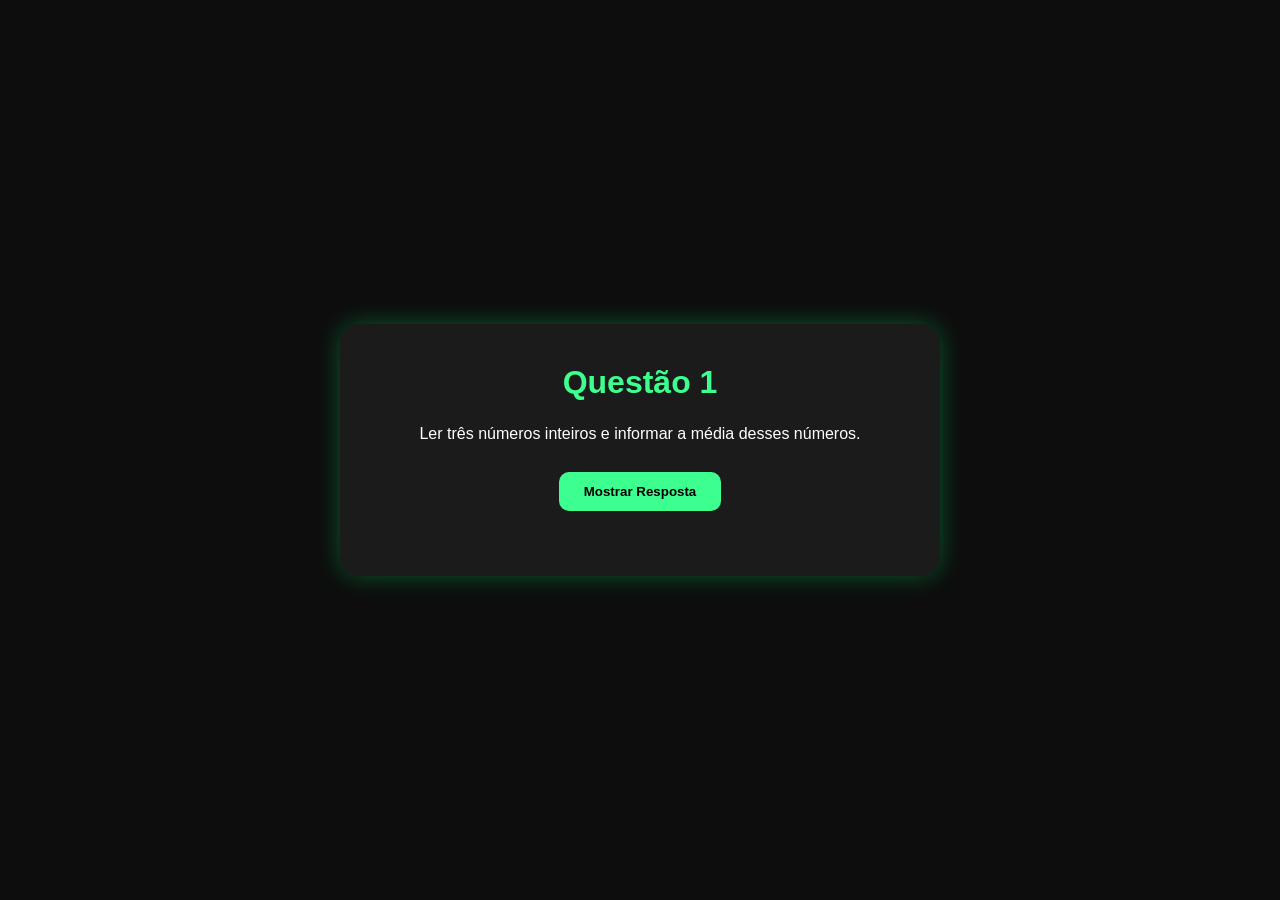
==== questoes/q1.html @ 0b58fa21 "adicionando index.html e separando questões na pasta questoes" ====
<!DOCTYPE html>
<html lang="pt-BR">
<head>
    <meta charset="UTF-8">
    <title>Questão 1</title>
    <link rel="stylesheet" href="../style.css">
</head>
<body>

<div class="container">

    <h1>Questão 1</h1>

    <p class="pergunta">
        Ler três números inteiros e informar a média desses números.
    </p>

    <button onclick="mostrarResposta()">
        Mostrar Resposta
    </button>

    <div id="resultado"></div>

</div>

<script src="q1.js"></script>

</body>
</html>
---- style.css ----
*{
    margin:0;
    padding:0;
    box-sizing:border-box;
    font-family:Arial, sans-serif;
}

body{
    background:#0d0d0d;
    color:white;
    display:flex;
    justify-content:center;
    align-items:center;
    height:100vh;
}

.container{
    width:600px;
    padding:40px;
    background:#1b1b1b;
    border-radius:20px;
    text-align:center;
    box-shadow:0 0 25px rgba(0,255,120,.3);
}

h1{
    color:#3cff8f;
    margin-bottom:20px;
}

.pergunta{
    margin-bottom:25px;
    line-height:1.6;
}

button{
    padding:12px 25px;
    border:none;
    border-radius:10px;
    background:#3cff8f;
    color:black;
    font-weight:bold;
    cursor:pointer;
}

button:hover{
    transform:scale(1.05);
}

#resultado{
    margin-top:25px;
    font-size:18px;
}
h2{
    color:#ffffff;
    margin-bottom:20px;
    font-weight:400;
}

.menu{
    display:flex;
    flex-wrap:wrap;
    gap:15px;
    justify-content:center;
    margin-top:20px;
}

button{
    padding:12px 25px;
    border:none;
    border-radius:10px;
    background:#3cff8f;
    color:black;
    font-weight:bold;
    cursor:pointer;
    transition:.3s;
}

button:hover{
    transform:scale(1.05);
    box-shadow:0 0 15px #3cff8f;
}
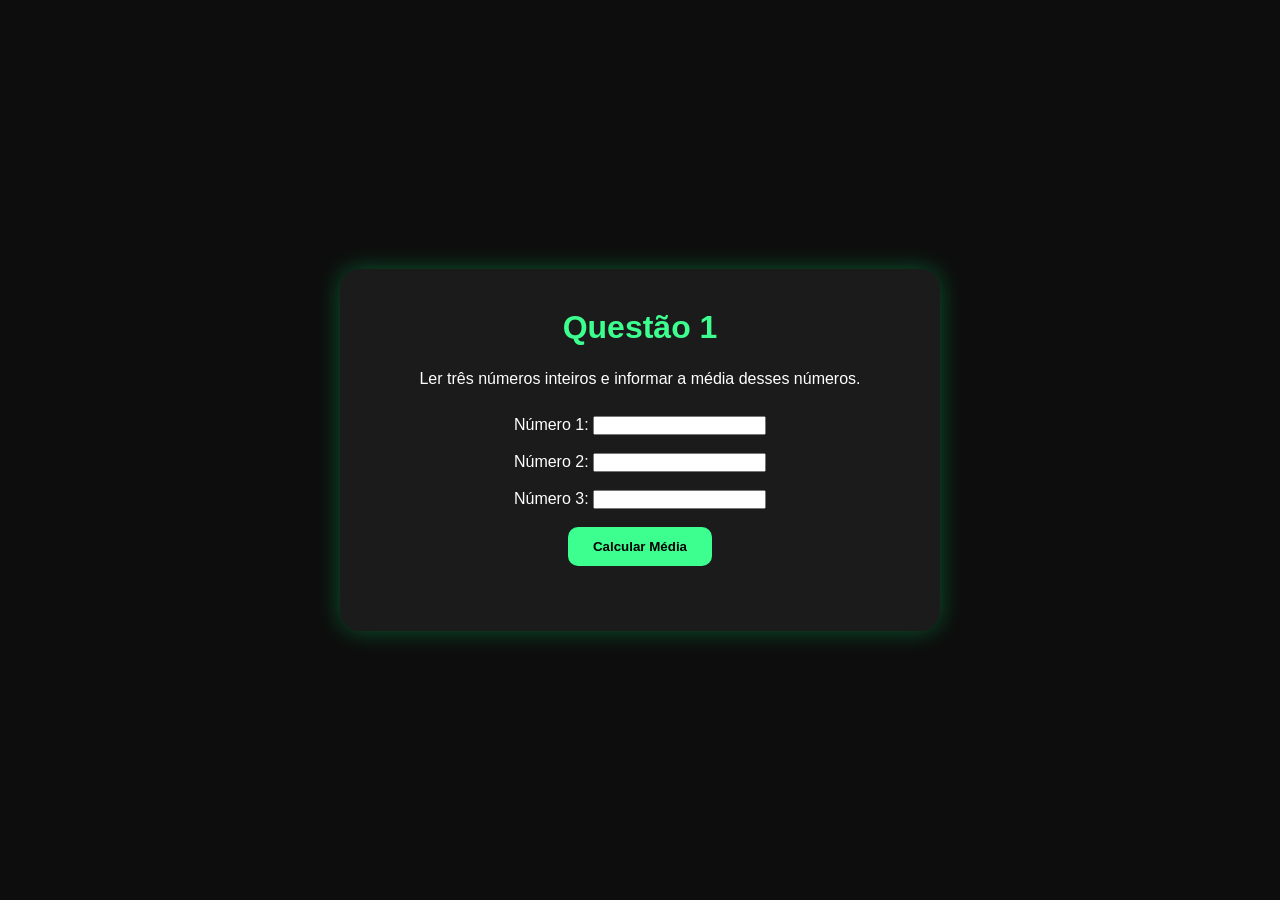
==== commit 63716159: "atualizando" ====
--- a/questoes/q1.html
+++ b/questoes/q1.html
@@ -14,10 +14,26 @@
     <p class="pergunta">
         Ler três números inteiros e informar a média desses números.
     </p>
+<label>Número 1:</label>
+<input type="number" id="num1">
 
-    <button onclick="mostrarResposta()">
-        Mostrar Resposta
-    </button>
+<br><br>
+
+<label>Número 2:</label>
+<input type="number" id="num2">
+
+<br><br>
+
+<label>Número 3:</label>
+<input type="number" id="num3">
+
+<br><br>
+
+<button onclick="mostrarResposta()">
+    Calcular Média
+</button>
+
+<div id="resultado"></div>
 
     <div id="resultado"></div>
 
--- a/style.css
+++ b/style.css
@@ -79,4 +79,23 @@
 button:hover{
     transform:scale(1.05);
     box-shadow:0 0 15px #3cff8f;
+}
+table{
+    width: 80%;
+    margin: 20px auto;
+    border-collapse: collapse;
+    border-radius: 10px;
+    overflow: hidden;
+}
+
+th{
+    background: #3cff8f;
+    color: black;
+    padding: 12px;
+}
+
+td{
+    padding: 10px;
+    border: 1px solid #3cff8f;
+    text-align: center;
 }
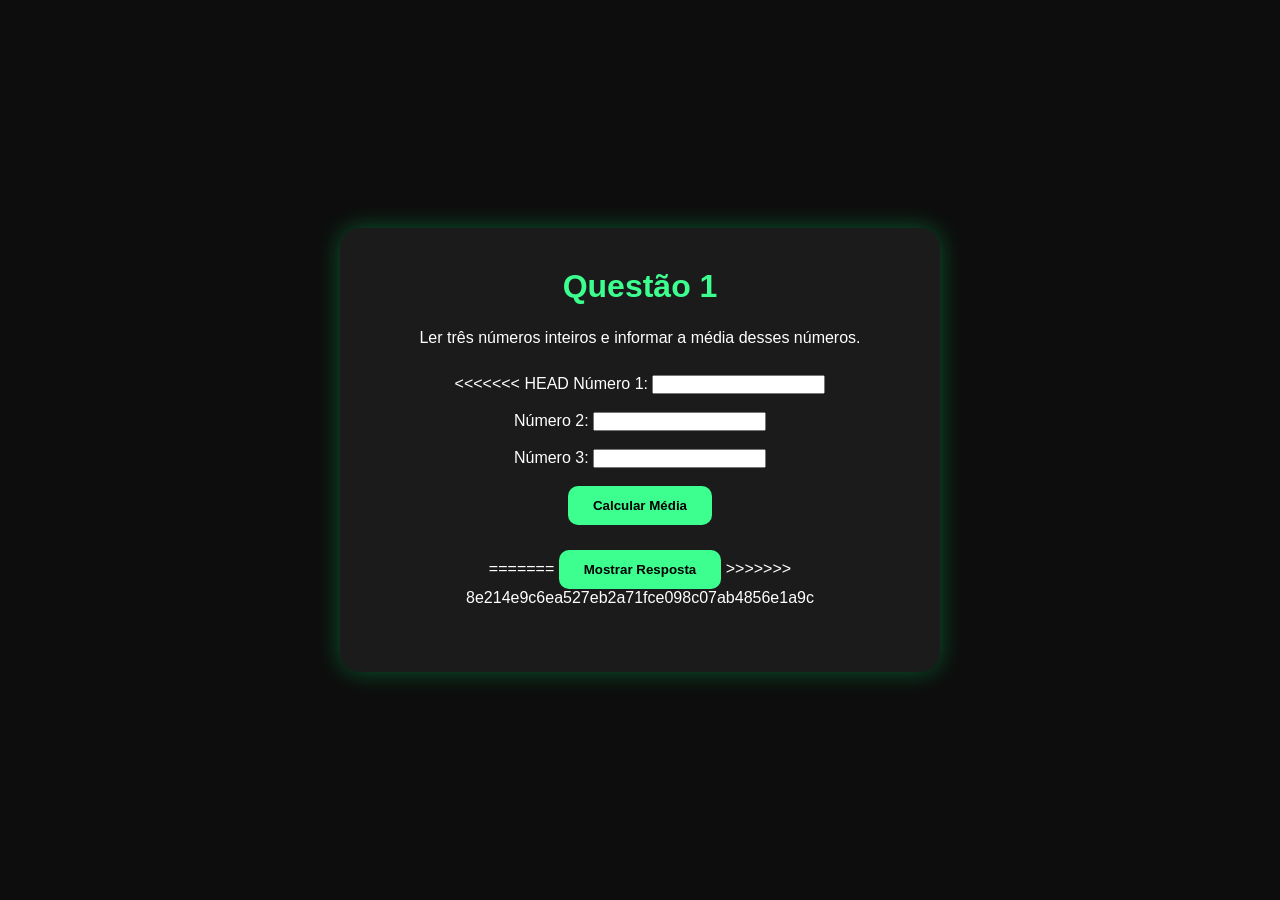
==== commit 85da0039: "atualizando" ====
--- a/questoes/q1.html
+++ b/questoes/q1.html
@@ -14,6 +14,7 @@
     <p class="pergunta">
         Ler três números inteiros e informar a média desses números.
     </p>
+<<<<<<< HEAD
 <label>Número 1:</label>
 <input type="number" id="num1">
 
@@ -34,6 +35,12 @@
 </button>
 
 <div id="resultado"></div>
+=======
+
+    <button onclick="mostrarResposta()">
+        Mostrar Resposta
+    </button>
+>>>>>>> 8e214e9c6ea527eb2a71fce098c07ab4856e1a9c
 
     <div id="resultado"></div>
 
--- a/style.css
+++ b/style.css
@@ -79,6 +79,7 @@
 button:hover{
     transform:scale(1.05);
     box-shadow:0 0 15px #3cff8f;
+<<<<<<< HEAD
 }
 table{
     width: 80%;
@@ -98,4 +99,6 @@
     padding: 10px;
     border: 1px solid #3cff8f;
     text-align: center;
+=======
+>>>>>>> 8e214e9c6ea527eb2a71fce098c07ab4856e1a9c
 }
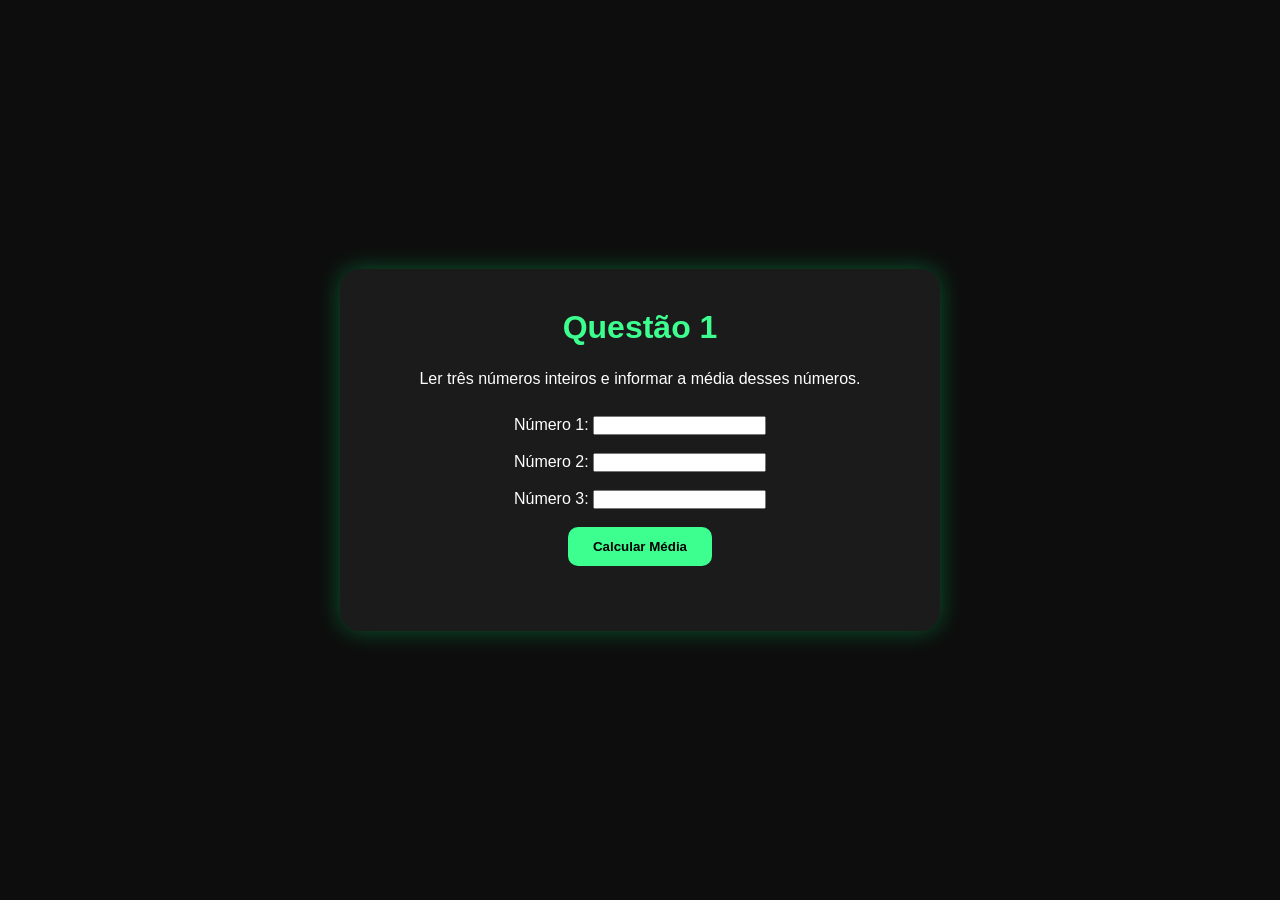
==== commit 4bd32ffe: "atualizando" ====
--- a/questoes/q1.html
+++ b/questoes/q1.html
@@ -14,33 +14,25 @@
     <p class="pergunta">
         Ler três números inteiros e informar a média desses números.
     </p>
-<<<<<<< HEAD
-<label>Número 1:</label>
-<input type="number" id="num1">
 
-<br><br>
+    <label>Número 1:</label>
+    <input type="number" id="num1">
 
-<label>Número 2:</label>
-<input type="number" id="num2">
+    <br><br>
 
-<br><br>
+    <label>Número 2:</label>
+    <input type="number" id="num2">
 
-<label>Número 3:</label>
-<input type="number" id="num3">
+    <br><br>
 
-<br><br>
+    <label>Número 3:</label>
+    <input type="number" id="num3">
 
-<button onclick="mostrarResposta()">
-    Calcular Média
-</button>
-
-<div id="resultado"></div>
-=======
+    <br><br>
 
     <button onclick="mostrarResposta()">
-        Mostrar Resposta
+        Calcular Média
     </button>
->>>>>>> 8e214e9c6ea527eb2a71fce098c07ab4856e1a9c
 
     <div id="resultado"></div>
 
